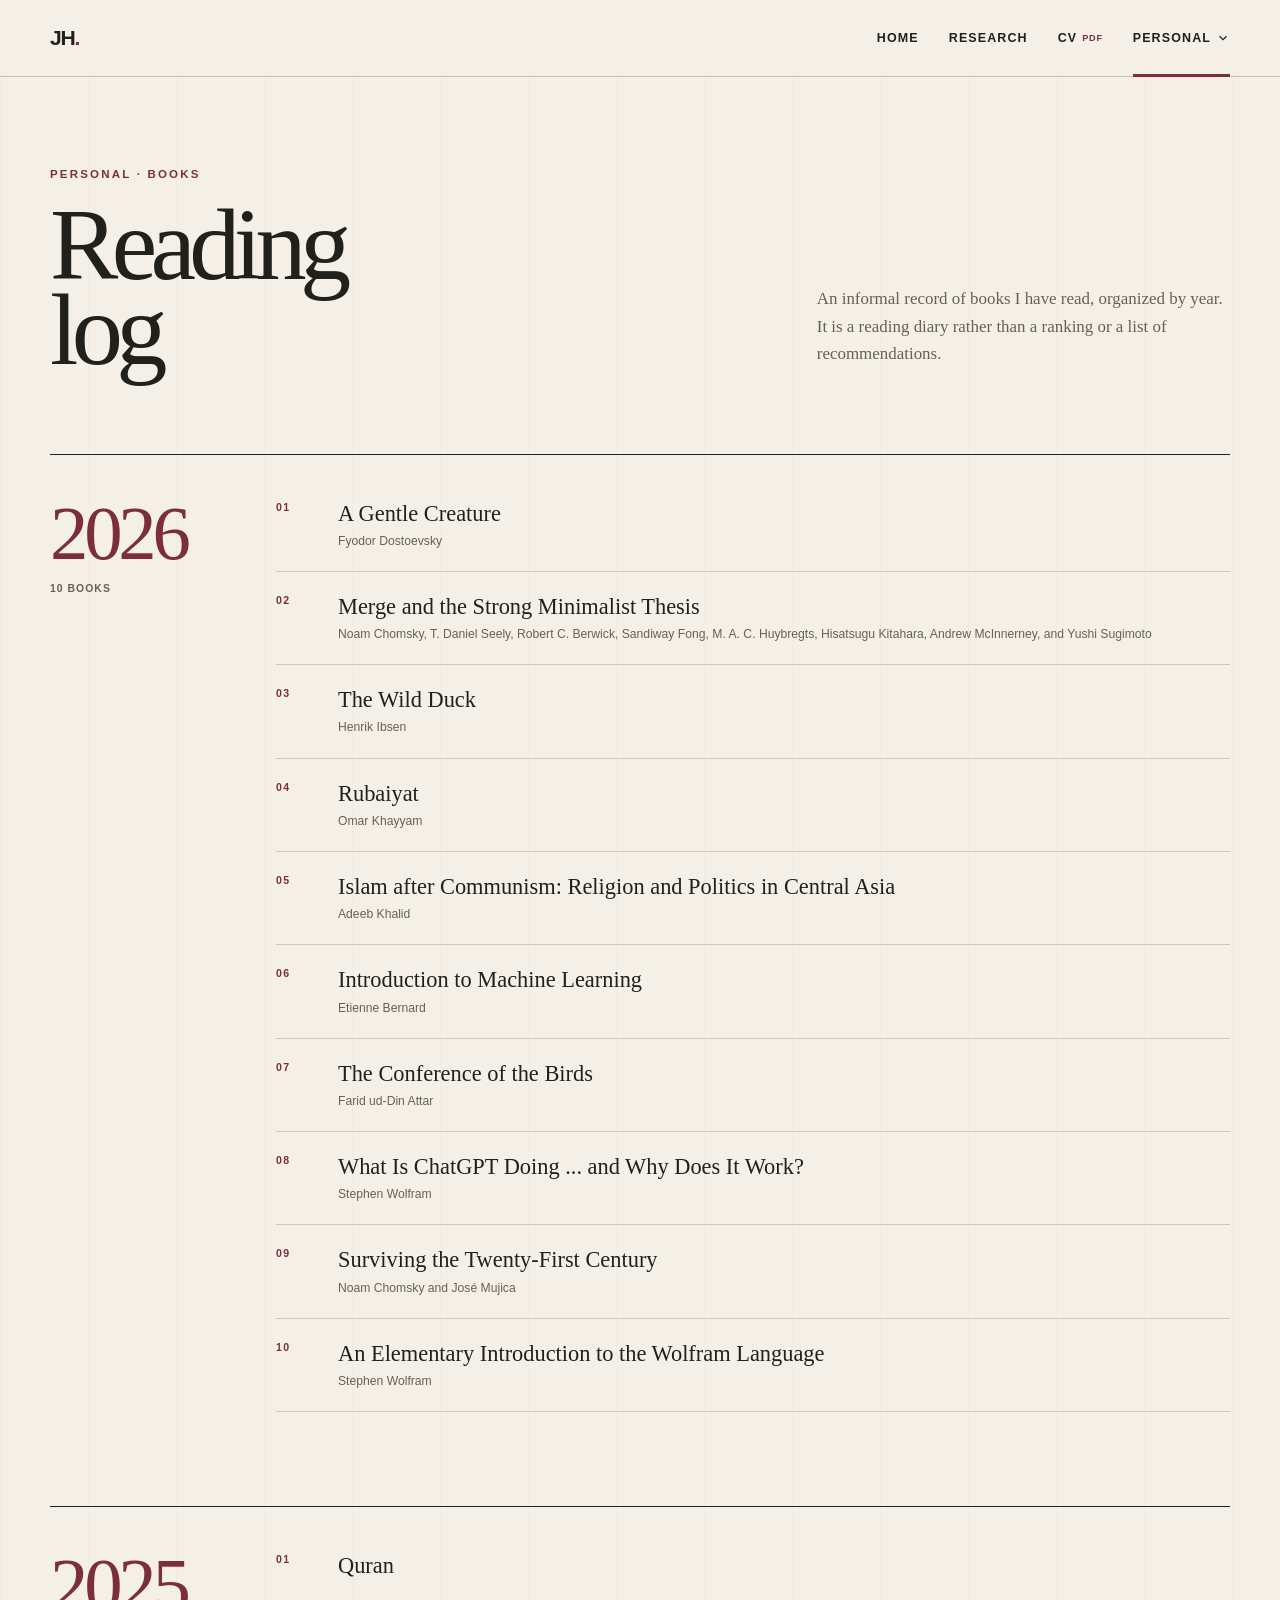
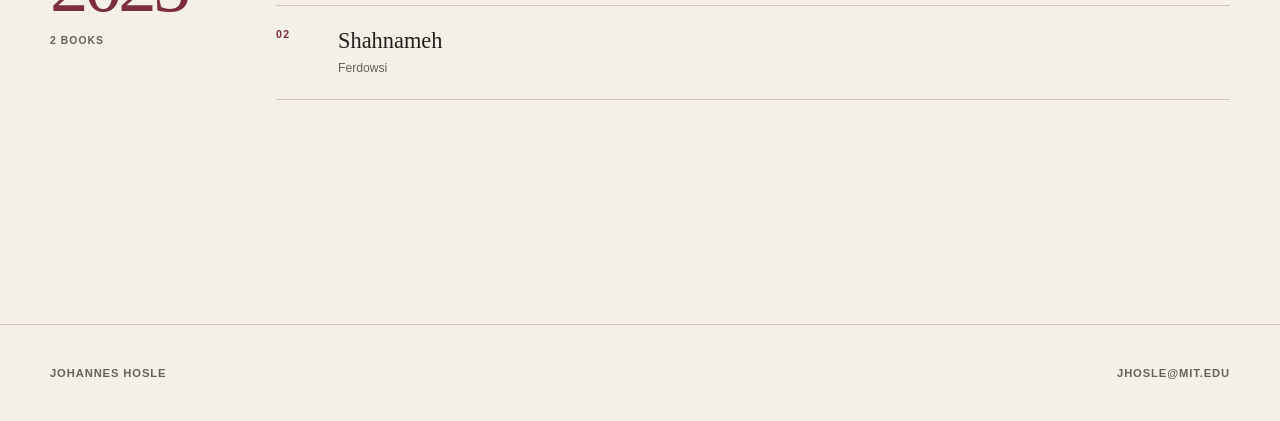
==== books/index.html @ ad5025be "Add personal academic website" ====
<!doctype html>
<html lang="en">
<head>
  <meta charset="utf-8">
  <meta name="viewport" content="width=device-width, initial-scale=1">
  <title>Books | Johannes Hosle</title>
  <meta name="description" content="An informal reading log kept by Johannes Hosle.">
  <link rel="icon" href="/favicon.svg" type="image/svg+xml">
  <link rel="stylesheet" href="/styles.css">
</head>
<body>
  <header class="site-header">
    <div class="page-frame header-inner">
      <a class="wordmark" href="/" aria-label="Johannes Hosle, home">JH<span>.</span></a>
      <nav class="site-nav" aria-label="Main navigation">
        <a href="/">Home</a>
        <a href="/research/">Research</a>
        <a href="/Johannes_Hosle_CV.pdf" target="_blank" rel="noreferrer">CV <small>PDF</small></a>
        <details class="personal-nav">
          <summary class="personal-trigger" data-active="true">
            Personal
            <svg aria-hidden="true" viewBox="0 0 24 24" fill="none" stroke="currentColor" stroke-width="2"><path d="m6 9 6 6 6-6"/></svg>
          </summary>
          <ul class="personal-menu"><li><a class="personal-menu-item" aria-current="page" href="/books/">Books</a></li></ul>
        </details>
      </nav>
    </div>
  </header>

  <main class="interior page-frame">
    <header class="page-heading books-heading">
      <p class="eyebrow">Personal · Books</p>
      <h1>Reading<br>log</h1>
      <p>An informal record of books I have read, organized by year. It is a reading diary rather than a ranking or a list of recommendations.</p>
    </header>

    <section class="book-year" aria-labelledby="year-2026">
      <div class="year-marker"><h2 id="year-2026">2026</h2><span>10 books</span></div>
      <ol class="book-list">
        <li><span class="book-number">01</span><div><h3>A Gentle Creature</h3><p>Fyodor Dostoevsky</p></div></li>
        <li><span class="book-number">02</span><div><h3>Merge and the Strong Minimalist Thesis</h3><p>Noam Chomsky, T. Daniel Seely, Robert C. Berwick, Sandiway Fong, M. A. C. Huybregts, Hisatsugu Kitahara, Andrew McInnerney, and Yushi Sugimoto</p></div></li>
        <li><span class="book-number">03</span><div><h3>The Wild Duck</h3><p>Henrik Ibsen</p></div></li>
        <li><span class="book-number">04</span><div><h3>Rubaiyat</h3><p>Omar Khayyam</p></div></li>
        <li><span class="book-number">05</span><div><h3>Islam after Communism: Religion and Politics in Central Asia</h3><p>Adeeb Khalid</p></div></li>
        <li><span class="book-number">06</span><div><h3>Introduction to Machine Learning</h3><p>Etienne Bernard</p></div></li>
        <li><span class="book-number">07</span><div><h3>The Conference of the Birds</h3><p>Farid ud-Din Attar</p></div></li>
        <li><span class="book-number">08</span><div><h3>What Is ChatGPT Doing ... and Why Does It Work?</h3><p>Stephen Wolfram</p></div></li>
        <li><span class="book-number">09</span><div><h3>Surviving the Twenty-First Century</h3><p>Noam Chomsky and José Mujica</p></div></li>
        <li><span class="book-number">10</span><div><h3>An Elementary Introduction to the Wolfram Language</h3><p>Stephen Wolfram</p></div></li>
      </ol>
    </section>

    <section class="book-year" aria-labelledby="year-2025">
      <div class="year-marker"><h2 id="year-2025">2025</h2><span>2 books</span></div>
      <ol class="book-list">
        <li><span class="book-number">01</span><div><h3>Quran</h3></div></li>
        <li><span class="book-number">02</span><div><h3>Shahnameh</h3><p>Ferdowsi</p></div></li>
      </ol>
    </section>
  </main>

  <footer class="site-footer">
    <div class="page-frame footer-inner"><span>Johannes Hosle</span><a href="mailto:jhosle@mit.edu">jhosle@mit.edu</a></div>
  </footer>
</body>
</html>
---- styles.css ----
:root {
  --paper: #f4f0e7;
  --paper-deep: #ebe4d7;
  --ink: #20201d;
  --muted: #666158;
  --accent: #7c2e3d;
  --accent-dark: #57202b;
  --line: #cfc6b7;
  --white: #fffdf8;
  --background: var(--paper);
  --foreground: var(--ink);
  --card: var(--white);
  --card-foreground: var(--ink);
  --popover: var(--white);
  --popover-foreground: var(--ink);
  --primary: var(--accent);
  --primary-foreground: #ffffff;
  --secondary: var(--paper-deep);
  --secondary-foreground: var(--ink);
  --muted-foreground: var(--muted);
  --border: var(--line);
  --accent-foreground: var(--ink);
  --radius: 0;
}

* {
  box-sizing: border-box;
}

html {
  scroll-behavior: smooth;
}

body {
  margin: 0;
  background:
    linear-gradient(90deg, rgba(124, 46, 61, 0.025) 1px, transparent 1px) 0 0 / 88px 88px,
    var(--paper);
  color: var(--ink);
  font-family: Georgia, "Times New Roman", serif;
  font-size: 17px;
  line-height: 1.62;
}

a {
  color: inherit;
  text-decoration: none;
}

a:focus-visible,
button:focus-visible {
  outline: 2px solid var(--accent);
  outline-offset: 4px;
}

.page-frame {
  width: min(1180px, calc(100% - 48px));
  margin-inline: auto;
}

.site-header {
  position: sticky;
  top: 0;
  z-index: 40;
  border-bottom: 1px solid rgba(111, 103, 91, 0.35);
  background: rgba(244, 240, 231, 0.94);
  backdrop-filter: blur(12px);
}

.header-inner {
  min-height: 76px;
  display: flex;
  align-items: center;
  justify-content: space-between;
  gap: 28px;
}

.wordmark {
  font-family: Arial, Helvetica, sans-serif;
  font-size: 1.32rem;
  font-weight: 800;
  letter-spacing: -0.06em;
}

.wordmark span {
  color: var(--accent);
}

.site-nav {
  display: flex;
  align-items: stretch;
  gap: 30px;
  font-family: Arial, Helvetica, sans-serif;
  font-size: 0.78rem;
  font-weight: 700;
  letter-spacing: 0.09em;
  text-transform: uppercase;
}

.personal-nav {
  position: relative;
  display: flex;
}

.site-nav > a,
.personal-trigger {
  position: relative;
  min-height: 76px;
  display: inline-flex;
  align-items: center;
  gap: 5px;
  border: 0;
  background: transparent;
  color: var(--ink);
  cursor: pointer;
  font: inherit;
  letter-spacing: inherit;
  text-transform: inherit;
  list-style: none;
}

.personal-trigger::-webkit-details-marker {
  display: none;
}

.site-nav > a::after,
.personal-trigger::after {
  position: absolute;
  left: 0;
  right: 0;
  bottom: -1px;
  height: 3px;
  background: var(--accent);
  content: "";
  opacity: 0;
  transform: scaleX(0.35);
  transition: opacity 160ms ease, transform 160ms ease;
}

.site-nav > a:hover::after,
.site-nav > a[data-active="true"]::after,
.personal-trigger:hover::after,
.personal-trigger[data-active="true"]::after {
  opacity: 1;
  transform: scaleX(1);
}

.site-nav small {
  color: var(--accent);
  font-size: 0.57rem;
  letter-spacing: 0.08em;
}

.personal-trigger svg {
  width: 14px;
  height: 14px;
  transition: transform 160ms ease;
}

.personal-nav[open] .personal-trigger svg {
  transform: rotate(180deg);
}

.personal-menu {
  position: absolute;
  top: calc(100% - 8px);
  right: 0;
  z-index: 50;
  min-width: 170px;
  margin: 0;
  border: 1px solid var(--line);
  border-radius: 0;
  background: var(--white);
  padding: 7px;
  list-style: none;
  box-shadow: 0 18px 45px rgba(42, 36, 29, 0.16);
}

.personal-menu-item {
  display: block;
  border-radius: 0;
  padding: 10px 12px;
  font-family: Arial, Helvetica, sans-serif;
  font-size: 0.78rem;
  font-weight: 700;
  letter-spacing: 0.08em;
  text-transform: uppercase;
}

.personal-menu-item:hover,
.personal-menu-item:focus {
  background: var(--paper-deep);
}

.hero {
  min-height: calc(100vh - 76px);
  display: grid;
  grid-template-columns: minmax(0, 1.4fr) minmax(260px, 0.6fr);
  align-items: center;
  gap: 80px;
  padding-block: 72px;
}

.eyebrow {
  margin: 0 0 18px;
  color: var(--accent);
  font-family: Arial, Helvetica, sans-serif;
  font-size: 0.72rem;
  font-weight: 800;
  letter-spacing: 0.19em;
  text-transform: uppercase;
}

.hero h1,
.page-heading h1 {
  margin: 0;
  font-size: clamp(4.7rem, 10vw, 8.7rem);
  font-weight: 400;
  letter-spacing: -0.065em;
  line-height: 0.83;
}

.hero-role {
  margin: 34px 0 0;
  color: var(--accent-dark);
  font-family: Arial, Helvetica, sans-serif;
  font-size: clamp(1rem, 2vw, 1.2rem);
  font-weight: 700;
  line-height: 1.48;
}

.hero-intro {
  max-width: 680px;
  margin: 25px 0 0;
  color: #3c3934;
  font-size: clamp(1.06rem, 1.8vw, 1.27rem);
}

.hero-actions {
  display: flex;
  align-items: center;
  flex-wrap: wrap;
  gap: 22px;
  margin-top: 34px;
}

.button {
  display: inline-flex;
  align-items: center;
  gap: 10px;
  font-family: Arial, Helvetica, sans-serif;
  font-size: 0.76rem;
  font-weight: 800;
  letter-spacing: 0.09em;
  text-transform: uppercase;
}

.button svg {
  width: 16px;
  height: 16px;
}

.button-primary {
  background: var(--accent);
  color: white;
  padding: 15px 19px;
  transition: background 160ms ease, transform 160ms ease;
}

.button-primary:hover {
  background: var(--accent-dark);
  transform: translateY(-2px);
}

.button-scholar {
  border: 1px solid var(--line);
  background: rgba(255, 253, 248, 0.5);
  padding: 14px 18px;
  transition: border-color 160ms ease, background 160ms ease, transform 160ms ease;
}

.button-scholar svg {
  fill: #4285f4;
}

.button-scholar:hover {
  border-color: var(--ink);
  background: var(--white);
  transform: translateY(-2px);
}

.button-text {
  border-bottom: 1px solid var(--accent);
  padding: 12px 0 7px;
}

.button-text svg {
  transition: transform 160ms ease;
}

.button-text:hover svg {
  transform: translateX(4px);
}

.hero-aside {
  min-height: 480px;
  display: flex;
  flex-direction: column;
  justify-content: space-between;
  border-left: 1px solid var(--line);
  padding-left: 38px;
}

.profile-photo {
  display: block;
  width: 100%;
  aspect-ratio: 4 / 3;
  border: 1px solid var(--line);
  object-fit: cover;
}

.credential-list {
  margin: 0;
  border-top: 1px solid var(--line);
}

.credential-list > div {
  display: grid;
  grid-template-columns: 74px 1fr;
  gap: 16px;
  padding: 13px 0;
  border-bottom: 1px solid var(--line);
}

.credential-list dt,
.credential-list dd {
  margin: 0;
}

.credential-list dt {
  color: var(--muted);
  font-family: Arial, Helvetica, sans-serif;
  font-size: 0.65rem;
  font-weight: 800;
  letter-spacing: 0.11em;
  text-transform: uppercase;
}

.credential-list dd {
  font-size: 0.97rem;
}

.focus-section {
  display: grid;
  grid-template-columns: minmax(260px, 0.65fr) minmax(0, 1.35fr);
  gap: 80px;
  padding-block: 105px 120px;
  border-top: 1px solid var(--line);
}

.section-lead h2 {
  max-width: 380px;
  margin: 0;
  font-size: clamp(2.4rem, 5vw, 4.6rem);
  font-weight: 400;
  letter-spacing: -0.045em;
  line-height: 0.96;
}

.focus-list {
  border-top: 1px solid var(--ink);
}

.focus-item {
  display: grid;
  grid-template-columns: 52px 1fr;
  gap: 18px;
  padding: 25px 0 28px;
  border-bottom: 1px solid var(--line);
}

.focus-item > span,
.paper-number,
.book-number {
  color: var(--accent);
  font-family: Arial, Helvetica, sans-serif;
  font-size: 0.66rem;
  font-weight: 800;
  letter-spacing: 0.13em;
}

.focus-item h3 {
  margin: 0 0 6px;
  font-size: 1.3rem;
  font-weight: 500;
}

.focus-item p {
  max-width: 610px;
  margin: 0;
  color: var(--muted);
  font-size: 0.98rem;
}

.contact-strip {
  background: var(--accent);
  color: white;
}

.contact-inner {
  min-height: 118px;
  display: flex;
  align-items: center;
  justify-content: space-between;
  gap: 30px;
}

.contact-inner p {
  margin: 0;
  font-size: 1.04rem;
}

.contact-inner a {
  display: inline-flex;
  align-items: center;
  gap: 10px;
  border-bottom: 1px solid rgba(255, 255, 255, 0.7);
  padding-bottom: 4px;
  font-family: Arial, Helvetica, sans-serif;
  font-size: 0.76rem;
  font-weight: 800;
  letter-spacing: 0.08em;
  text-transform: uppercase;
}

.contact-inner svg {
  width: 15px;
  height: 15px;
}

.interior {
  padding-block: 88px 130px;
}

.page-heading {
  display: grid;
  grid-template-columns: minmax(0, 1.25fr) minmax(260px, 0.75fr);
  column-gap: 78px;
  align-items: end;
  padding-bottom: 72px;
}

.page-heading .eyebrow {
  grid-column: 1 / -1;
}

.page-heading h1 {
  font-size: clamp(4rem, 8vw, 7.7rem);
}

.page-heading > p:last-child {
  margin: 0 0 4px;
  color: var(--muted);
  font-size: 1.06rem;
}

.publication-section {
  margin-top: 54px;
}

.publication-heading {
  display: flex;
  align-items: baseline;
  justify-content: space-between;
  gap: 20px;
  margin-bottom: 14px;
}

.publication-heading h2 {
  margin: 0;
  font-size: 1.85rem;
  font-weight: 400;
}

.publication-heading span {
  color: var(--muted);
  font-family: Arial, Helvetica, sans-serif;
  font-size: 0.67rem;
  font-weight: 700;
  letter-spacing: 0.1em;
  text-transform: uppercase;
}

.paper-list {
  border-top: 1px solid var(--ink);
}

.paper {
  display: grid;
  grid-template-columns: 56px minmax(0, 1fr) minmax(170px, 0.32fr);
  gap: 22px;
  align-items: start;
  padding: 27px 14px 29px 0;
  border-bottom: 1px solid var(--line);
  transition: background 160ms ease, padding-left 160ms ease;
}

.paper:has(a):hover {
  background: rgba(255, 253, 248, 0.56);
  padding-left: 14px;
}

.paper-copy h3 {
  max-width: 720px;
  margin: 0 0 7px;
  font-size: clamp(1.2rem, 2vw, 1.52rem);
  font-weight: 500;
  line-height: 1.28;
}

.paper-copy h3 a {
  text-decoration-color: transparent;
  text-decoration-line: underline;
  text-decoration-thickness: 1px;
  text-underline-offset: 4px;
  transition: color 160ms ease, text-decoration-color 160ms ease;
}

.paper-copy h3 a:hover {
  color: var(--accent);
  text-decoration-color: var(--accent);
}

.paper-copy p,
.paper-meta {
  margin: 0;
  color: var(--muted);
  font-family: Arial, Helvetica, sans-serif;
  font-size: 0.76rem;
  line-height: 1.45;
}

.paper-meta {
  display: flex;
  justify-content: space-between;
  gap: 12px;
}

.paper-meta svg {
  width: 16px;
  height: 16px;
  flex: 0 0 auto;
  color: var(--accent);
}

.books-heading {
  padding-bottom: 82px;
}

.book-year {
  display: grid;
  grid-template-columns: 180px minmax(0, 1fr);
  gap: 46px;
  padding-block: 44px 74px;
  border-top: 1px solid var(--ink);
}

.year-marker {
  position: sticky;
  top: 112px;
  align-self: start;
}

.year-marker h2 {
  margin: 0;
  color: var(--accent);
  font-size: clamp(3.2rem, 6vw, 5.3rem);
  font-weight: 400;
  letter-spacing: -0.055em;
  line-height: 0.9;
}

.year-marker span {
  display: block;
  margin-top: 13px;
  color: var(--muted);
  font-family: Arial, Helvetica, sans-serif;
  font-size: 0.65rem;
  font-weight: 700;
  letter-spacing: 0.1em;
  text-transform: uppercase;
}

.book-list {
  margin: 0;
  padding: 0;
  list-style: none;
}

.book-list li {
  display: grid;
  grid-template-columns: 48px minmax(0, 1fr);
  gap: 14px;
  padding: 0 0 21px;
  margin-bottom: 20px;
  border-bottom: 1px solid var(--line);
}

.book-list h3 {
  margin: 0 0 4px;
  font-size: clamp(1.13rem, 2vw, 1.4rem);
  font-weight: 500;
  line-height: 1.3;
}

.book-list p {
  margin: 0;
  color: var(--muted);
  font-family: Arial, Helvetica, sans-serif;
  font-size: 0.76rem;
  line-height: 1.5;
}

.site-footer {
  border-top: 1px solid var(--line);
}

.footer-inner {
  min-height: 96px;
  display: flex;
  align-items: center;
  justify-content: space-between;
  gap: 30px;
  color: var(--muted);
  font-family: Arial, Helvetica, sans-serif;
  font-size: 0.7rem;
  font-weight: 700;
  letter-spacing: 0.08em;
  text-transform: uppercase;
}

.footer-inner a:hover {
  color: var(--accent);
}

@media (max-width: 800px) {
  .page-frame {
    width: min(100% - 32px, 680px);
  }

  .header-inner {
    min-height: 68px;
  }

  .site-nav {
    gap: 17px;
    font-size: 0.65rem;
  }

  .site-nav > a,
  .personal-trigger {
    min-height: 68px;
  }

  .site-nav small {
    display: none;
  }

  .hero {
    min-height: auto;
    grid-template-columns: 1fr;
    gap: 55px;
    padding-block: 70px 85px;
  }

  .hero-aside {
    min-height: 0;
    display: grid;
    grid-template-columns: 0.45fr 1fr;
    gap: 35px;
    border-left: 0;
    border-top: 1px solid var(--line);
    padding: 34px 0 0;
  }

  .profile-photo {
    aspect-ratio: 1 / 1;
    object-position: 76% 50%;
  }

  .focus-section,
  .page-heading {
    grid-template-columns: 1fr;
    gap: 45px;
  }

  .focus-section {
    padding-block: 80px 90px;
  }

  .page-heading {
    padding-bottom: 55px;
  }

  .paper {
    grid-template-columns: 42px minmax(0, 1fr);
  }

  .paper-meta {
    grid-column: 2;
    max-width: 460px;
    justify-content: flex-start;
  }

  .book-year {
    grid-template-columns: 1fr;
    gap: 38px;
  }

  .year-marker {
    position: static;
  }
}

@media (max-width: 560px) {
  body {
    font-size: 16px;
  }

  .wordmark {
    display: none;
  }

  .header-inner {
    justify-content: center;
  }

  .site-nav {
    width: 100%;
    justify-content: space-between;
    gap: 10px;
  }

  .hero h1,
  .page-heading h1 {
    font-size: clamp(3.65rem, 20vw, 5.6rem);
  }

  .hero-aside {
    grid-template-columns: 1fr;
  }

  .profile-photo {
    aspect-ratio: 4 / 3;
    object-position: center;
  }

  .contact-inner,
  .footer-inner {
    align-items: flex-start;
    flex-direction: column;
    justify-content: center;
    gap: 10px;
  }

  .interior {
    padding-block: 62px 90px;
  }

  .publication-heading {
    align-items: flex-start;
    flex-direction: column;
    gap: 3px;
  }

  .paper {
    grid-template-columns: 34px minmax(0, 1fr);
    gap: 12px;
    padding-right: 0;
  }

  .paper:has(a):hover {
    padding-left: 0;
  }

  .book-list li {
    grid-template-columns: 34px minmax(0, 1fr);
    gap: 12px;
  }
}

@media (prefers-reduced-motion: reduce) {
  * {
    scroll-behavior: auto !important;
    transition-duration: 0.01ms !important;
  }
}
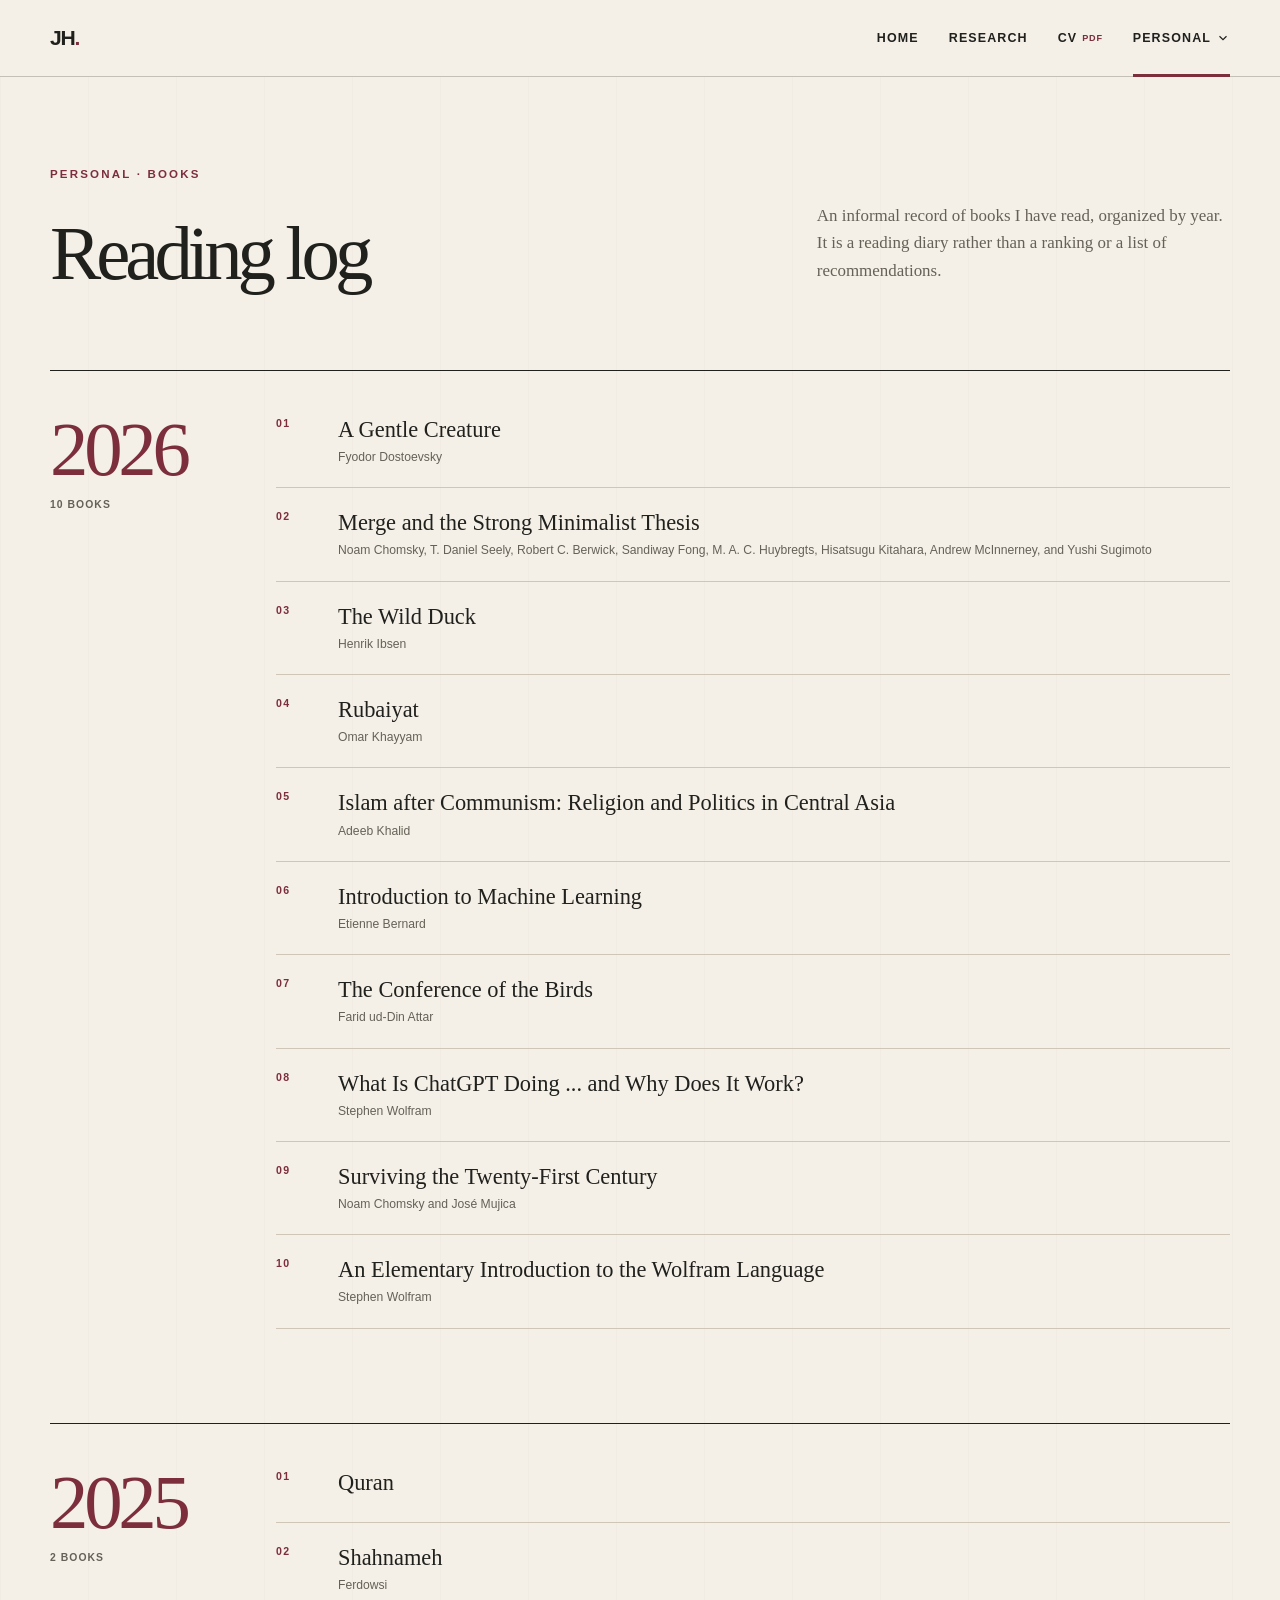
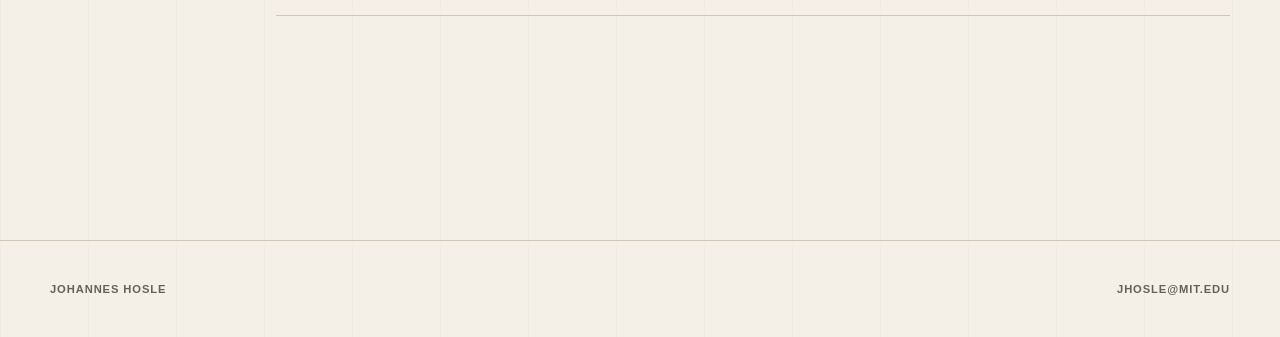
==== commit 9c76e745: "Update index.html" ====
--- a/books/index.html
+++ b/books/index.html
@@ -30,7 +30,7 @@
   <main class="interior page-frame">
     <header class="page-heading books-heading">
       <p class="eyebrow">Personal · Books</p>
-      <h1>Reading<br>log</h1>
+      <h1>Reading log</h1>
       <p>An informal record of books I have read, organized by year. It is a reading diary rather than a ranking or a list of recommendations.</p>
     </header>
 
--- a/styles.css
+++ b/styles.css
@@ -214,10 +214,15 @@
 .hero h1,
 .page-heading h1 {
   margin: 0;
-  font-size: clamp(4.7rem, 10vw, 8.7rem);
+  font-size: clamp(3.8rem, 7vw, 6rem);
   font-weight: 400;
   letter-spacing: -0.065em;
-  line-height: 0.83;
+  line-height: 0.9;
+}
+
+.hero h1,
+.books-heading h1 {
+  white-space: nowrap;
 }
 
 .hero-role {
@@ -455,7 +460,7 @@
 }
 
 .page-heading h1 {
-  font-size: clamp(4rem, 8vw, 7.7rem);
+  font-size: clamp(3.5rem, 6vw, 5.8rem);
 }
 
 .page-heading > p:last-child {
@@ -743,7 +748,7 @@
 
   .hero h1,
   .page-heading h1 {
-    font-size: clamp(3.65rem, 20vw, 5.6rem);
+    font-size: clamp(2.4rem, 12vw, 4.5rem);
   }
 
   .hero-aside {
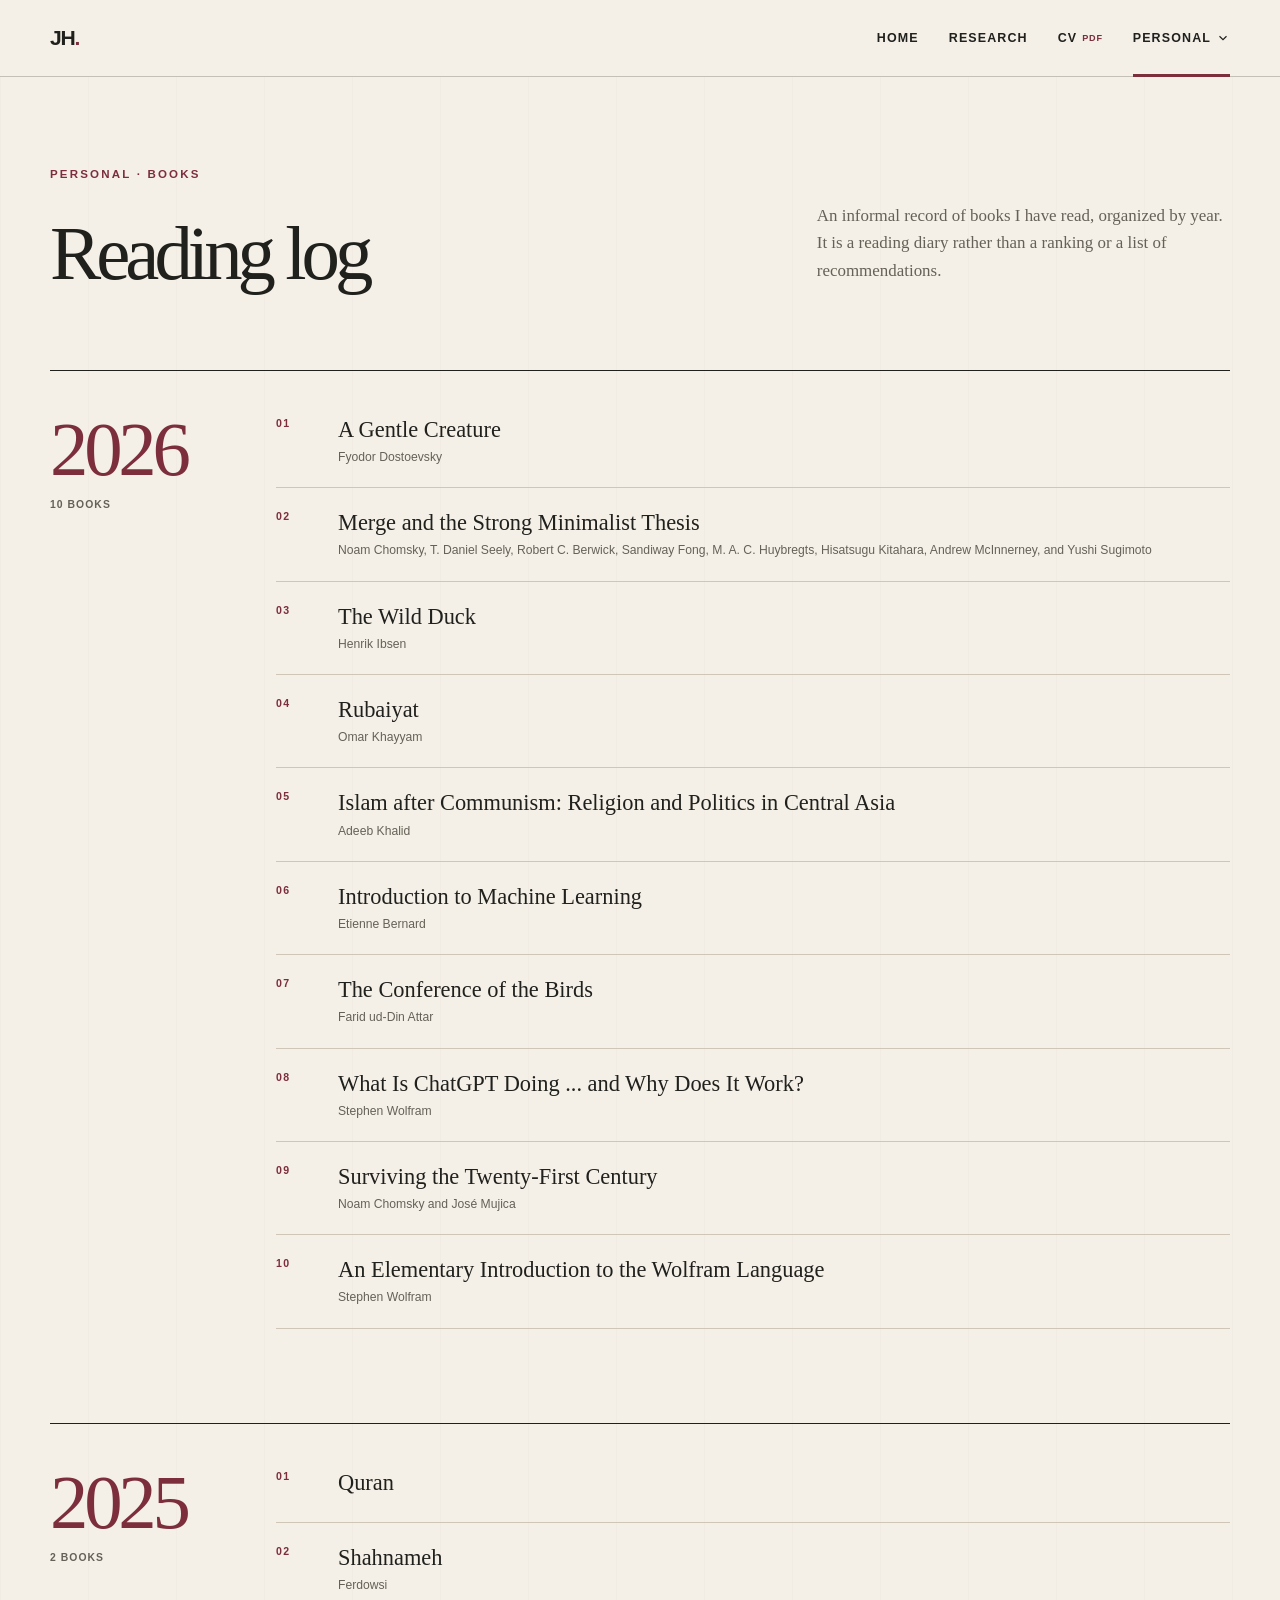
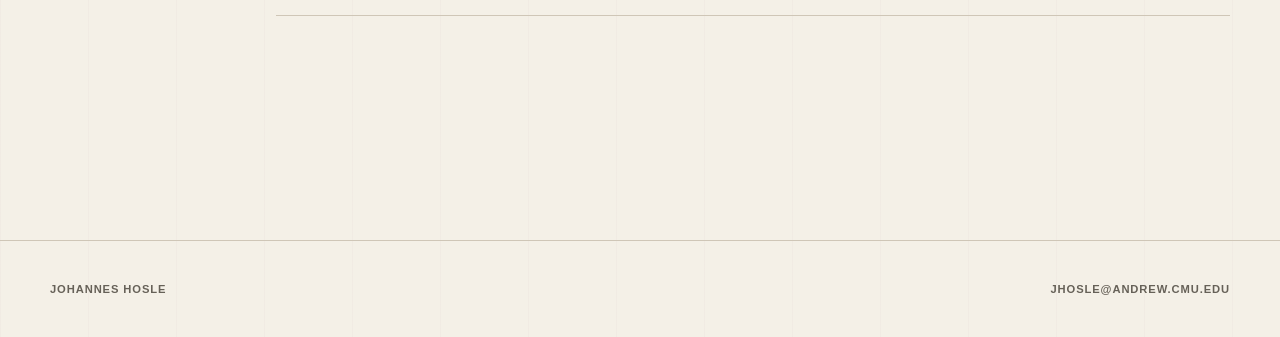
==== commit a7a8fe2f: "Update index.html" ====
--- a/books/index.html
+++ b/books/index.html
@@ -60,7 +60,7 @@
   </main>
 
   <footer class="site-footer">
-    <div class="page-frame footer-inner"><span>Johannes Hosle</span><a href="mailto:jhosle@mit.edu">jhosle@mit.edu</a></div>
+    <div class="page-frame footer-inner"><span>Johannes Hosle</span><a href="mailto:jhosle@andrew.cmu.edu">jhosle@andrew.cmu.edu</a></div>
   </footer>
 </body>
 </html>
